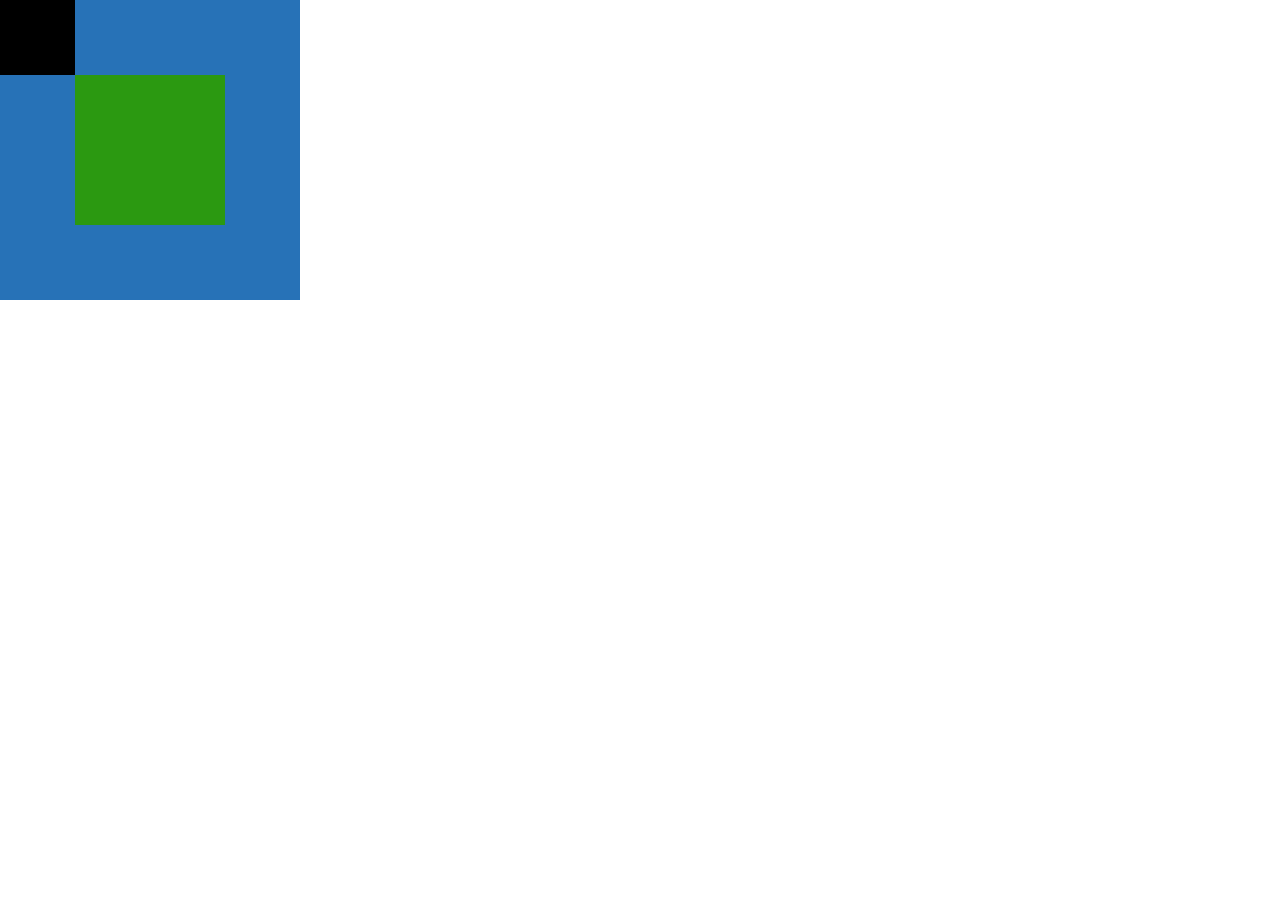
==== parte1/index.html @ b96d892c "positioning2" ====
<!DOCTYPE html>
<html lang="en">
<head>
	<link rel="stylesheet" type="text/css" href="css/main.css">
</head>
<body>
	<div class="caja blue"><div class="caja green"><div class="caja black"></div></div></div>
</html>
---- parte1/css/main.css ----
body{
	margin: 0;
	padding:0;
}
.blue{
	width: 300px;
	height: 300px;
	background-color: #2772B7;
	position: static;
}
.green{
	width: 150px;
	height: 150px;
	background-color: #2B9911;
	position:relative;
	left:75px;
	top: 75px;
}
.black{
	width: 80px;
	height: 80px;
	background: black;
	position:absolute;
	right:150px;
	bottom: 150px;
	}
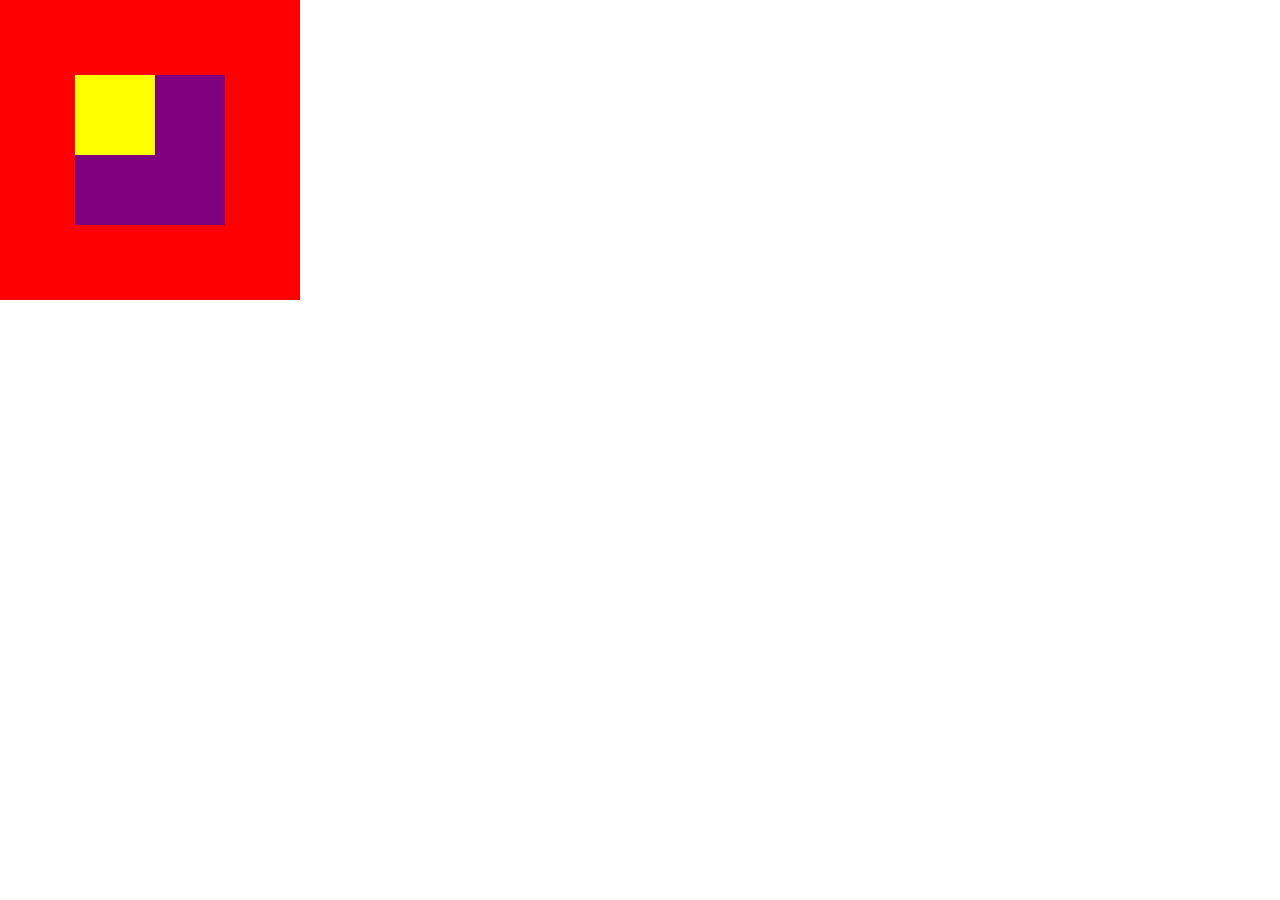
==== commit 49af2dc8: "positioning2" ====
--- a/parte1/index.html
+++ b/parte1/index.html
@@ -4,5 +4,5 @@
 	<link rel="stylesheet" type="text/css" href="css/main.css">
 </head>
 <body>
-	<div class="caja blue"><div class="caja green"><div class="caja black"></div></div></div>
+	<div class="caja red"><div class="caja purple"><div class="caja yellow"></div></div></div>
 </html>--- a/parte1/css/main.css
+++ b/parte1/css/main.css
@@ -2,25 +2,23 @@
 	margin: 0;
 	padding:0;
 }
-.blue{
+.red{
 	width: 300px;
 	height: 300px;
-	background-color: #2772B7;
+	background-color:red;
 	position: static;
 }
-.green{
+.purple{
 	width: 150px;
 	height: 150px;
-	background-color: #2B9911;
-	position:relative;
+	background-color:purple;
+	position:absolute;
 	left:75px;
 	top: 75px;
 }
-.black{
+.yellow{
 	width: 80px;
 	height: 80px;
-	background: black;
+	background:yellow;
 	position:absolute;
-	right:150px;
-	bottom: 150px;
 	}